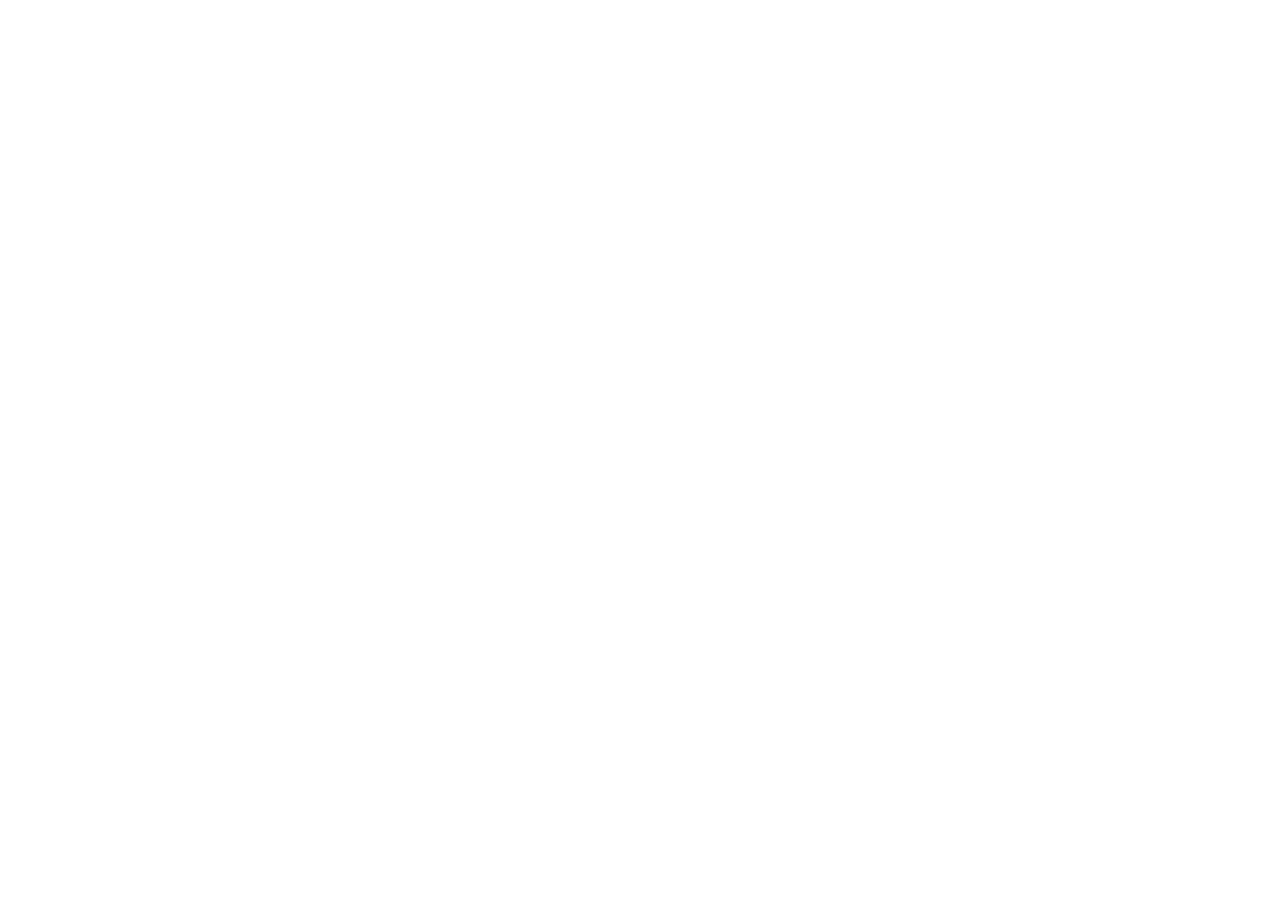
==== javascript algorithms and data structures/role_playing_game/index.html @ 30fa085e "Added borderplate for role playing game" ====
<!DOCTYPE html>
<html lang="en">
	<head>
		<meta charset="UTF-8" />
		<title>RPG - Dragon Repeller</title>
		<link href="styles.css" rel="stylesheet" />
	</head>
	<body>
		<div id="game"></div>
	</body>
</html>
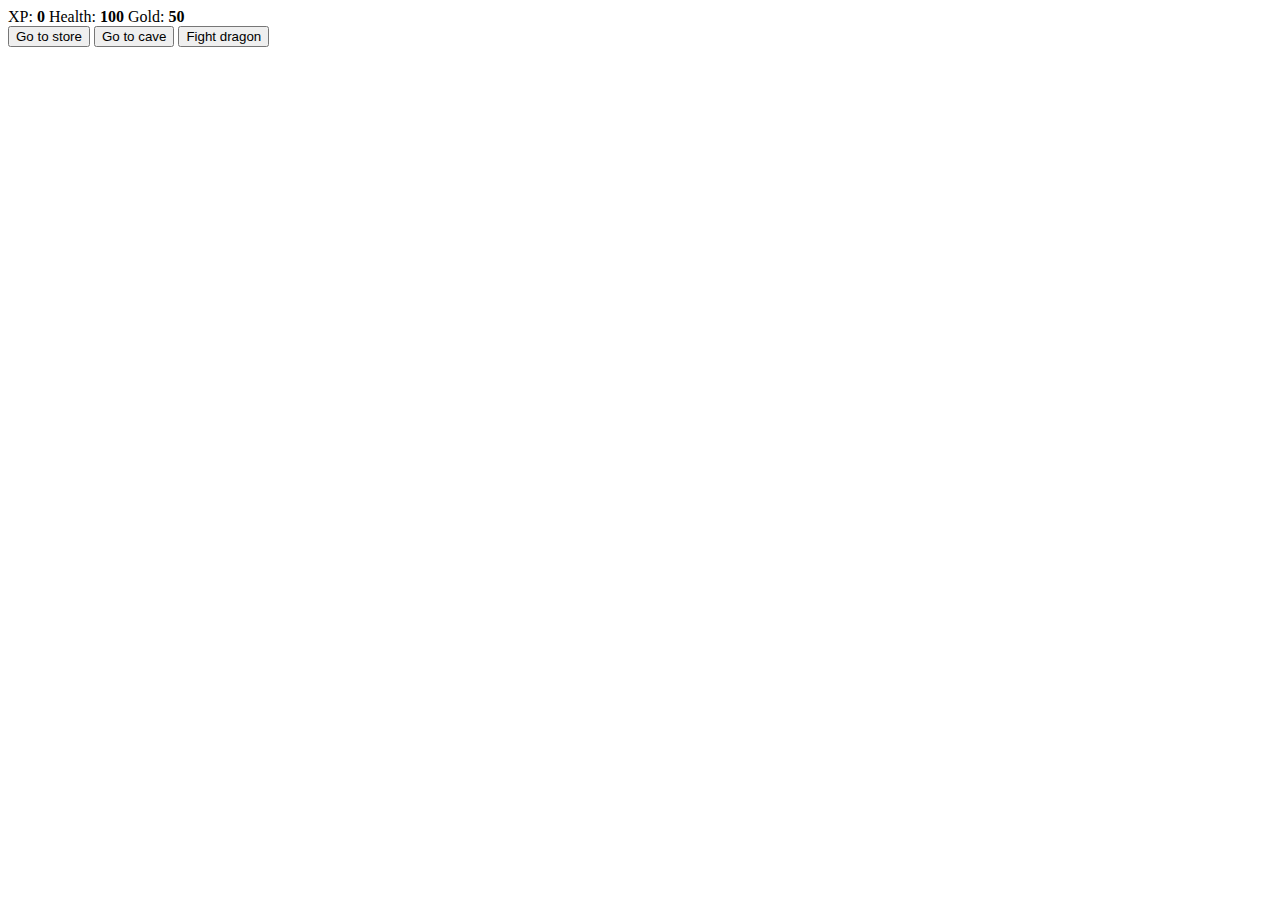
==== commit b97169e7: "Added basic project structure" ====
--- a/javascript algorithms and data structures/role_playing_game/index.html
+++ b/javascript algorithms and data structures/role_playing_game/index.html
@@ -1,11 +1,31 @@
 <!DOCTYPE html>
 <html lang="en">
 	<head>
-		<meta charset="UTF-8" />
+		<meta charset="utf-8" />
+		<link rel="stylesheet" href="./styles.css" />
 		<title>RPG - Dragon Repeller</title>
-		<link href="styles.css" rel="stylesheet" />
+		<script src="./script.js"></script>
 	</head>
 	<body>
-		<div id="game"></div>
+		<div id="game">
+			<div id="stats">
+				<span class="stat"
+					>XP: <strong><span id="xpText">0</span></strong></span
+				>
+				<span class="stat"
+					>Health: <strong><span id="healthText">100</span></strong></span
+				>
+				<span class="stat"
+					>Gold: <strong><span id="goldText">50</span></strong></span
+				>
+			</div>
+			<div id="controls">
+				<button id="button1">Go to store</button>
+				<button id="button2">Go to cave</button>
+				<button id="button3">Fight dragon</button>
+			</div>
+			<div id="monsterStats"></div>
+			<div id="text"></div>
+		</div>
 	</body>
 </html>
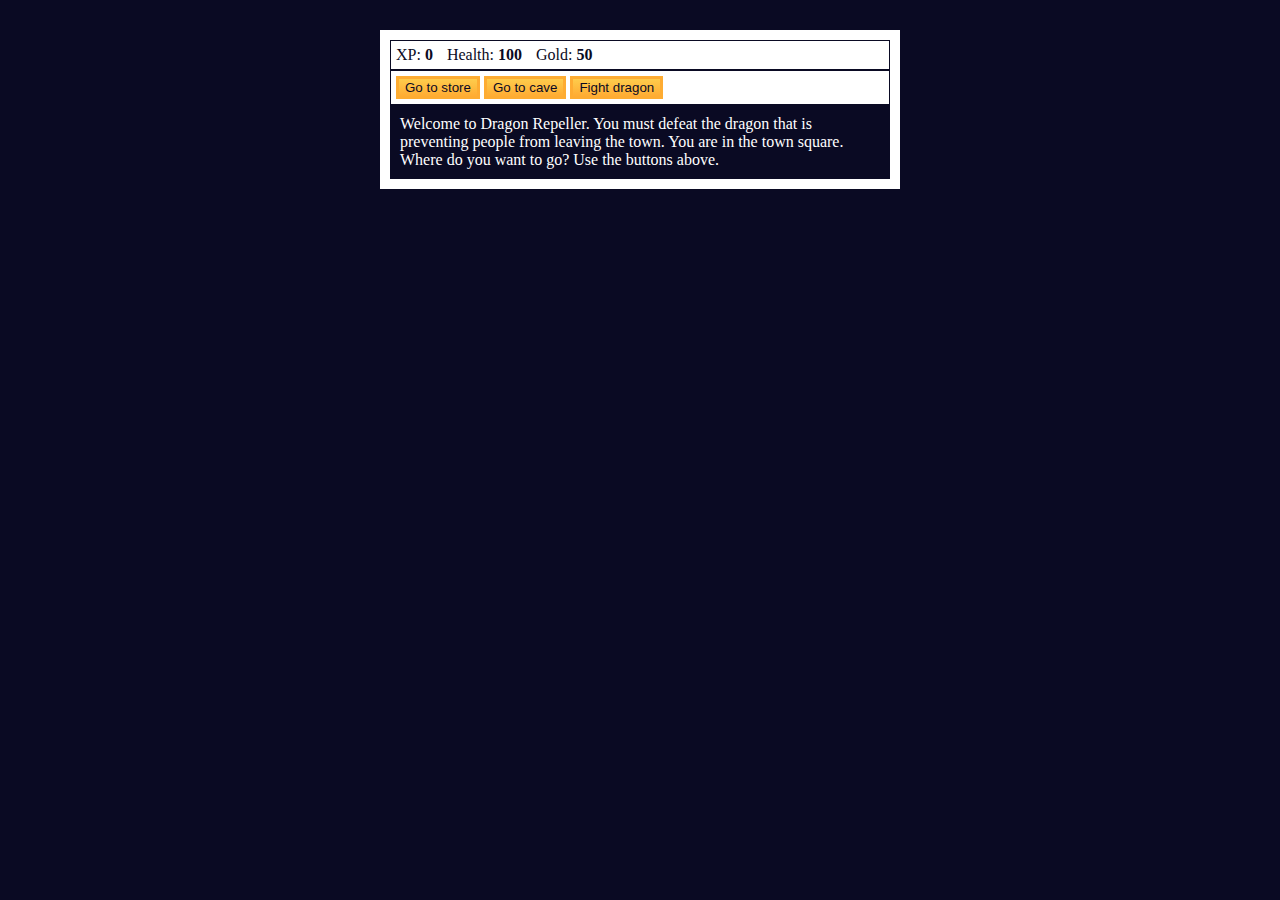
==== commit b5fbae41: "Added funcionality for buing weapons and health" ====
--- a/javascript algorithms and data structures/role_playing_game/index.html
+++ b/javascript algorithms and data structures/role_playing_game/index.html
@@ -4,7 +4,6 @@
 		<meta charset="utf-8" />
 		<link rel="stylesheet" href="./styles.css" />
 		<title>RPG - Dragon Repeller</title>
-		<script src="./script.js"></script>
 	</head>
 	<body>
 		<div id="game">
@@ -24,8 +23,19 @@
 				<button id="button2">Go to cave</button>
 				<button id="button3">Fight dragon</button>
 			</div>
-			<div id="monsterStats"></div>
-			<div id="text"></div>
+			<div id="monsterStats">
+				<span class="stat"
+					>Monster Name: <strong><span id="monsterName"></span></strong
+				></span>
+				<span class="stat"
+					>Health: <strong><span id="monsterHealth"></span></strong
+				></span>
+			</div>
+			<div id="text">
+				Welcome to Dragon Repeller. You must defeat the dragon that is preventing people from leaving the town.
+				You are in the town square. Where do you want to go? Use the buttons above.
+			</div>
 		</div>
+		<script src="./script.js"></script>
 	</body>
 </html>
--- a/javascript algorithms and data structures/role_playing_game/styles.css
+++ b/javascript algorithms and data structures/role_playing_game/styles.css
@@ -0,0 +1,45 @@
+body {
+	background-color: #0a0a23;
+}
+
+#text {
+	background-color: #0a0a23;
+	color: #ffffff;
+	padding: 10px;
+}
+
+#game {
+	max-width: 500px;
+	max-height: 400px;
+	background-color: #ffffff;
+	color: #ffffff;
+	margin: 30px auto 0px;
+	padding: 10px;
+}
+
+#controls,
+#stats {
+	border: 1px solid #0a0a23;
+	padding: 5px;
+	color: #0a0a23;
+}
+
+#monsterStats {
+	display: none;
+	border: 1px solid #0a0a23;
+	padding: 5px;
+	color: #ffffff;
+	background-color: #c70d0d;
+}
+
+.stat {
+	padding-right: 10px;
+}
+
+button {
+	cursor: pointer;
+	color: #0a0a23;
+	background-color: #feac32;
+	background-image: linear-gradient(#fecc4c, #ffac33);
+	border: 3px solid #feac32;
+}
